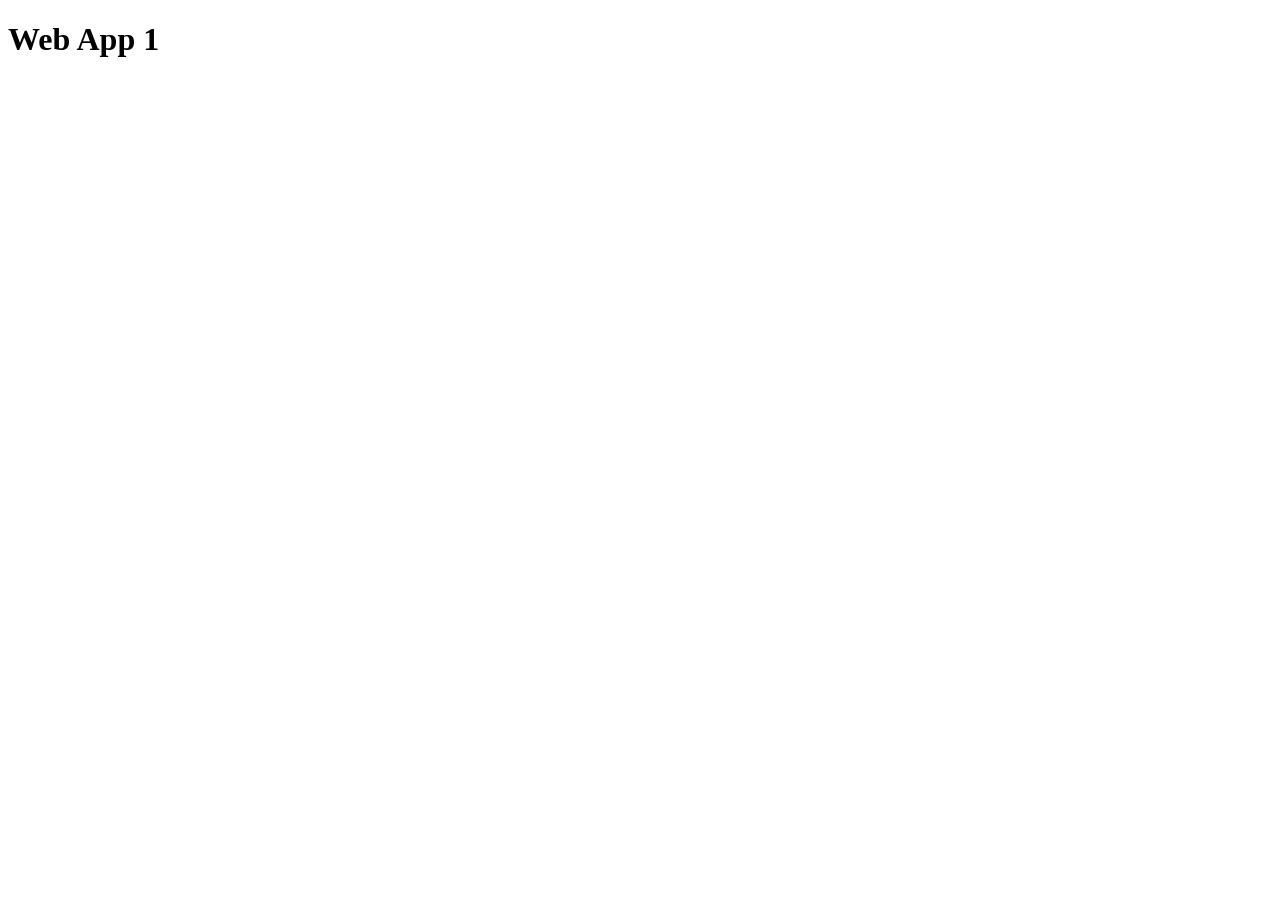
==== html-css-js/web-app-1/index.html @ c03add6a "secondcommit" ====
<!DOCTYPE html>
<html lang="en">
<head>
    <meta charset="UTF-8">
    <meta name="viewport" content="width=device-width, initial-scale=1.0">
    <title>Document</title>
</head>
<body>
    <h1>Web App 1</h1>
</body>
</html>
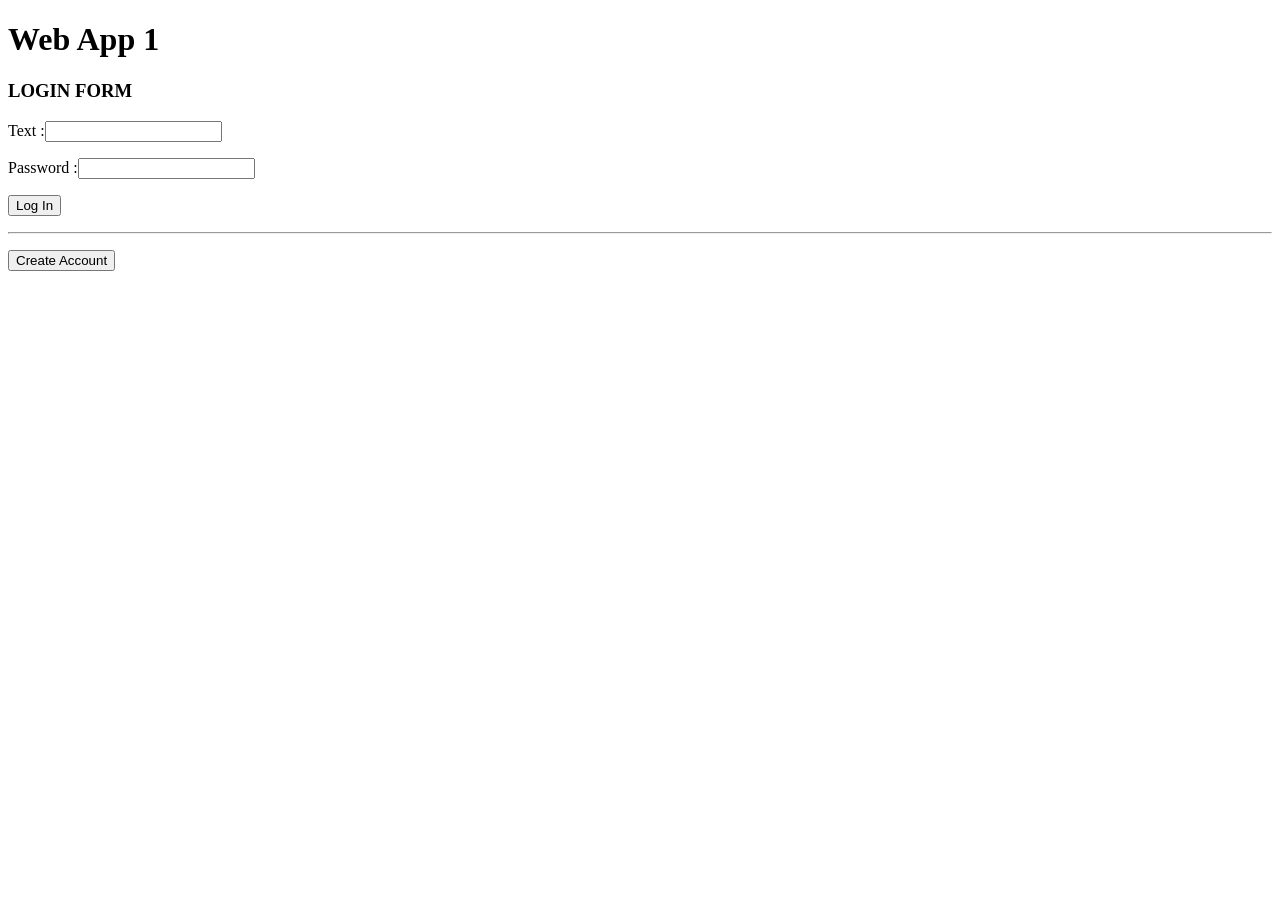
==== commit 3094691d: "update" ====
--- a/html-css-js/web-app-1/index.html
+++ b/html-css-js/web-app-1/index.html
@@ -7,5 +7,13 @@
 </head>
 <body>
     <h1>Web App 1</h1>
+    <div>
+        <h3>LOGIN FORM</h3>
+       <p>Text :<input type = "text"></p>
+       <p>Password :<input type = "password"></p>
+       <p><button>Log In</button></p>
+       <hr>
+       <p><button>Create Account</button></p>
+    </div>
 </body>
 </html>
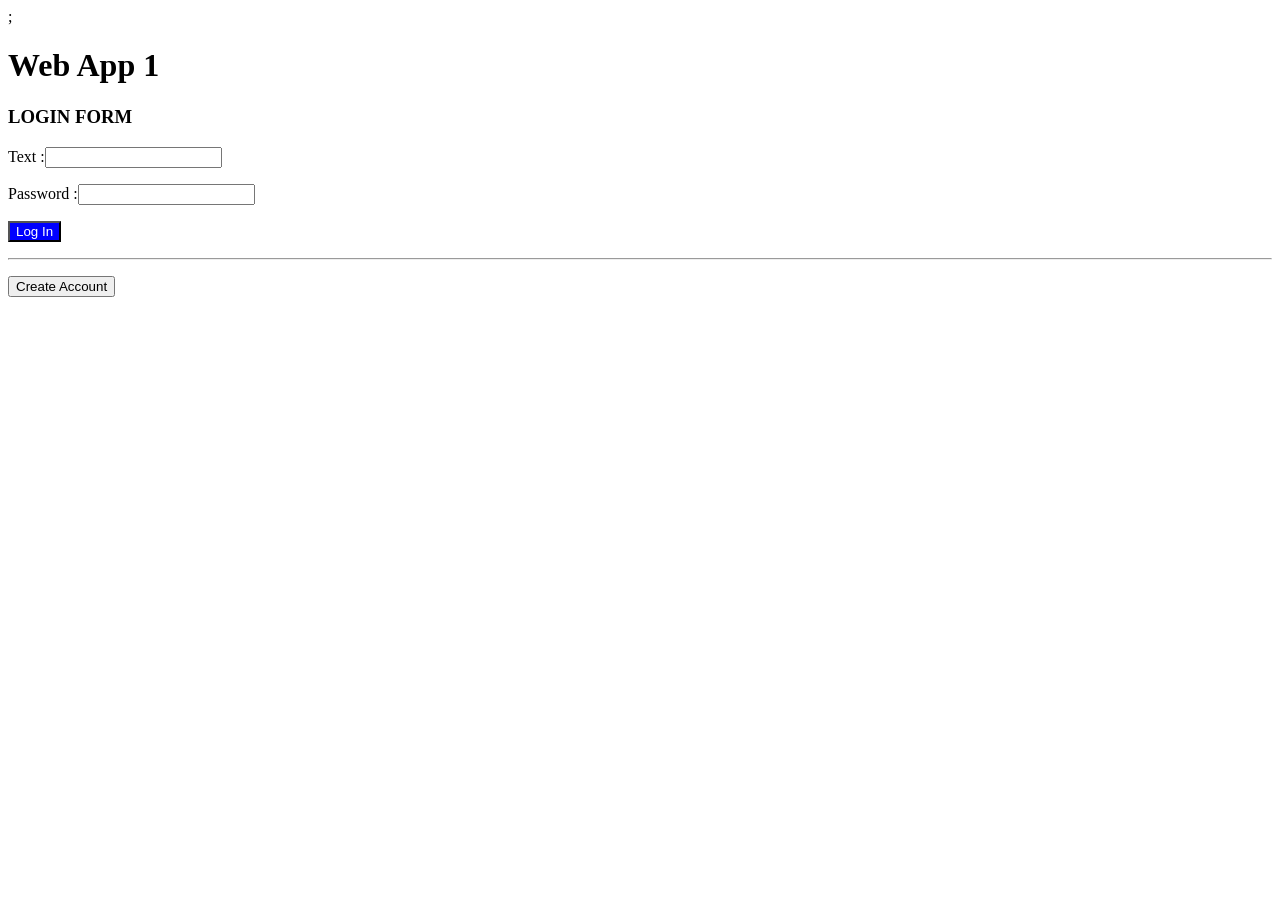
==== commit 815a9ff1: "update" ====
--- a/html-css-js/web-app-1/index.html
+++ b/html-css-js/web-app-1/index.html
@@ -4,6 +4,7 @@
     <meta charset="UTF-8">
     <meta name="viewport" content="width=device-width, initial-scale=1.0">
     <title>Document</title>
+    <link rel = "stylesheet" href = "styles.css">;
 </head>
 <body>
     <h1>Web App 1</h1>
@@ -11,7 +12,7 @@
         <h3>LOGIN FORM</h3>
        <p>Text :<input type = "text"></p>
        <p>Password :<input type = "password"></p>
-       <p><button>Log In</button></p>
+       <p><button class = "login-btn">Log In</button></p>
        <hr>
        <p><button>Create Account</button></p>
     </div>
--- a/html-css-js/web-app-1/styles.css
+++ b/html-css-js/web-app-1/styles.css
@@ -0,0 +1,4 @@
+.login-btn{
+background-color: blue;
+color : white;
+}
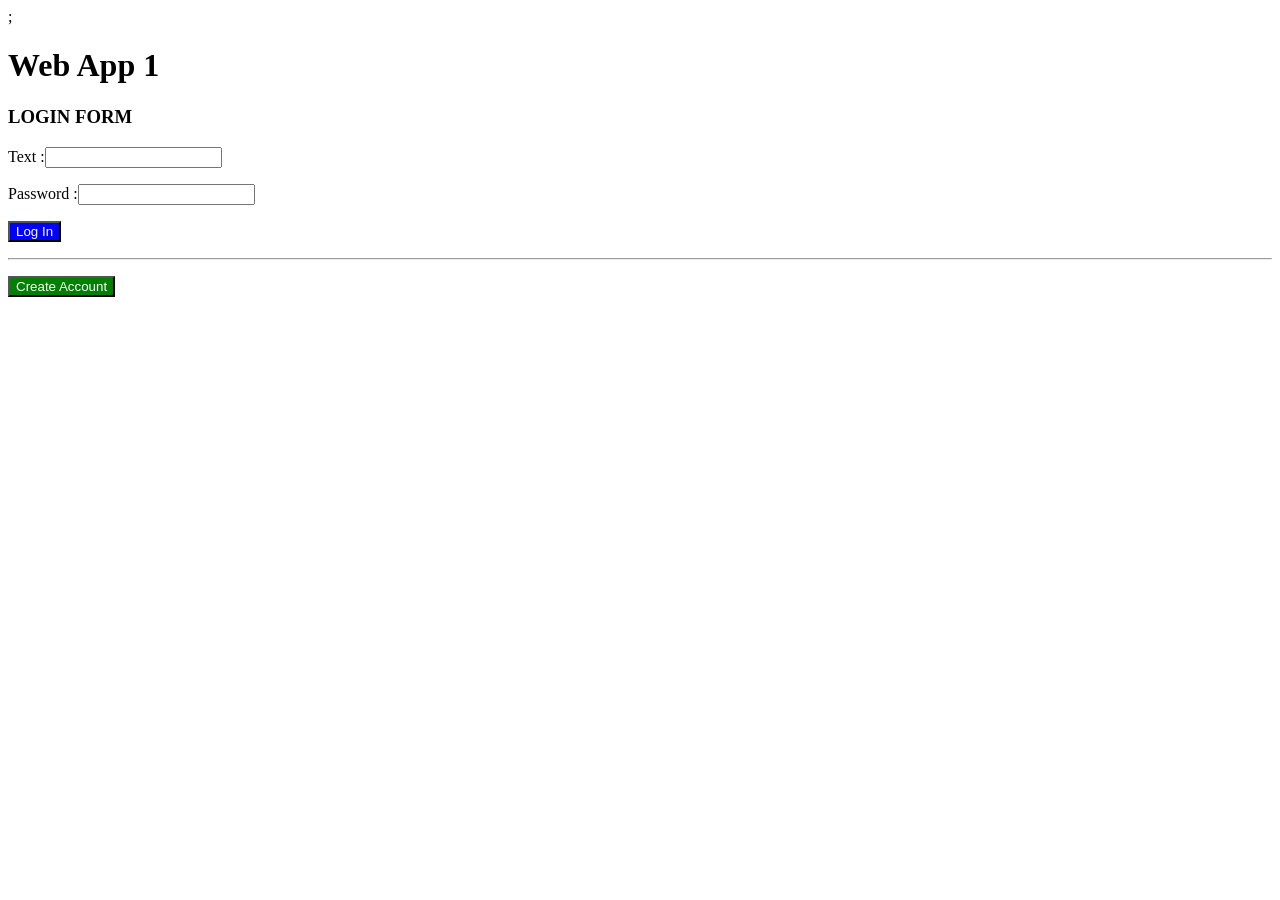
==== commit 5f374b8b: "change" ====
--- a/html-css-js/web-app-1/index.html
+++ b/html-css-js/web-app-1/index.html
@@ -14,7 +14,7 @@
        <p>Password :<input type = "password"></p>
        <p><button class = "login-btn">Log In</button></p>
        <hr>
-       <p><button>Create Account</button></p>
+       <p><button class = "register-btn">Create Account</button></p>
     </div>
 </body>
 </html>
--- a/html-css-js/web-app-1/styles.css
+++ b/html-css-js/web-app-1/styles.css
@@ -1,4 +1,8 @@
 .login-btn{
 background-color: blue;
 color : white;
+}
+.register-btn{
+background-color: green;
+color : white;
 }
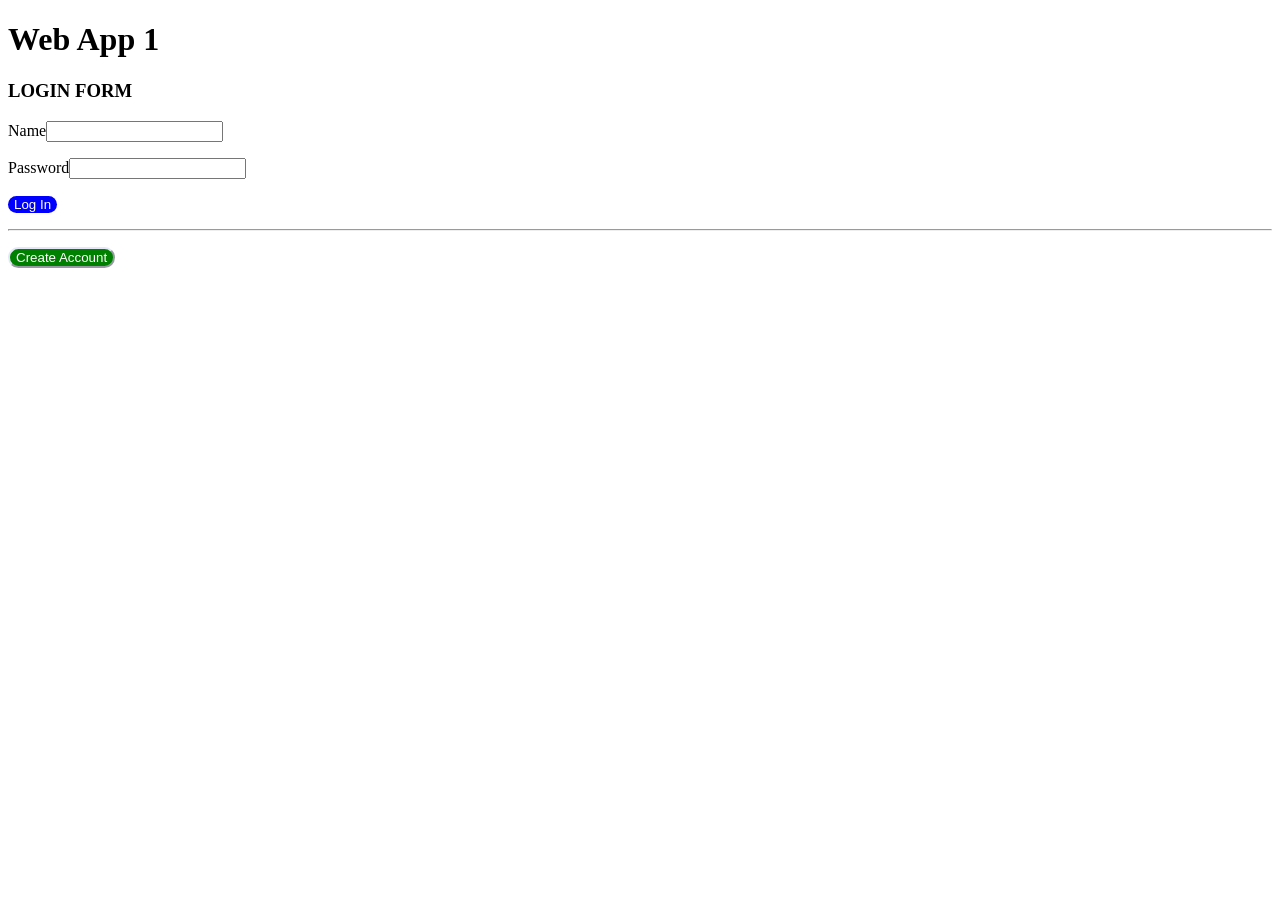
==== commit 2df99a0f: "first" ====
--- a/html-css-js/web-app-1/index.html
+++ b/html-css-js/web-app-1/index.html
@@ -4,15 +4,17 @@
     <meta charset="UTF-8">
     <meta name="viewport" content="width=device-width, initial-scale=1.0">
     <title>Document</title>
-    <link rel = "stylesheet" href = "styles.css">;
+    <link rel = "stylesheet" href = "styles.css">
+     <script src = "script.js"></script>
 </head>
 <body>
     <h1>Web App 1</h1>
     <div>
         <h3>LOGIN FORM</h3>
-       <p>Text :<input type = "text"></p>
-       <p>Password :<input type = "password"></p>
-       <p><button class = "login-btn">Log In</button></p>
+        <p><label id = "lbmsg"></label></p>
+       <p><label for = "txtEmail">Name</label><input type = "text" id = "txtEmail"></p>
+       <p><label for = "pass">Password</label><input type = "password" id=" pass"></p>
+       <p><button onclick="dispMessage()" class = "login-btn">Log In</button></p>
        <hr>
        <p><button class = "register-btn">Create Account</button></p>
     </div>
--- a/html-css-js/web-app-1/styles.css
+++ b/html-css-js/web-app-1/styles.css
@@ -1,8 +1,12 @@
 .login-btn{
 background-color: blue;
 color : white;
+border-radius:50px;
+border : none;
 }
 .register-btn{
 background-color: green;
 color : white;
+border-radius : 50px;
+border-color : lavender;
 }
